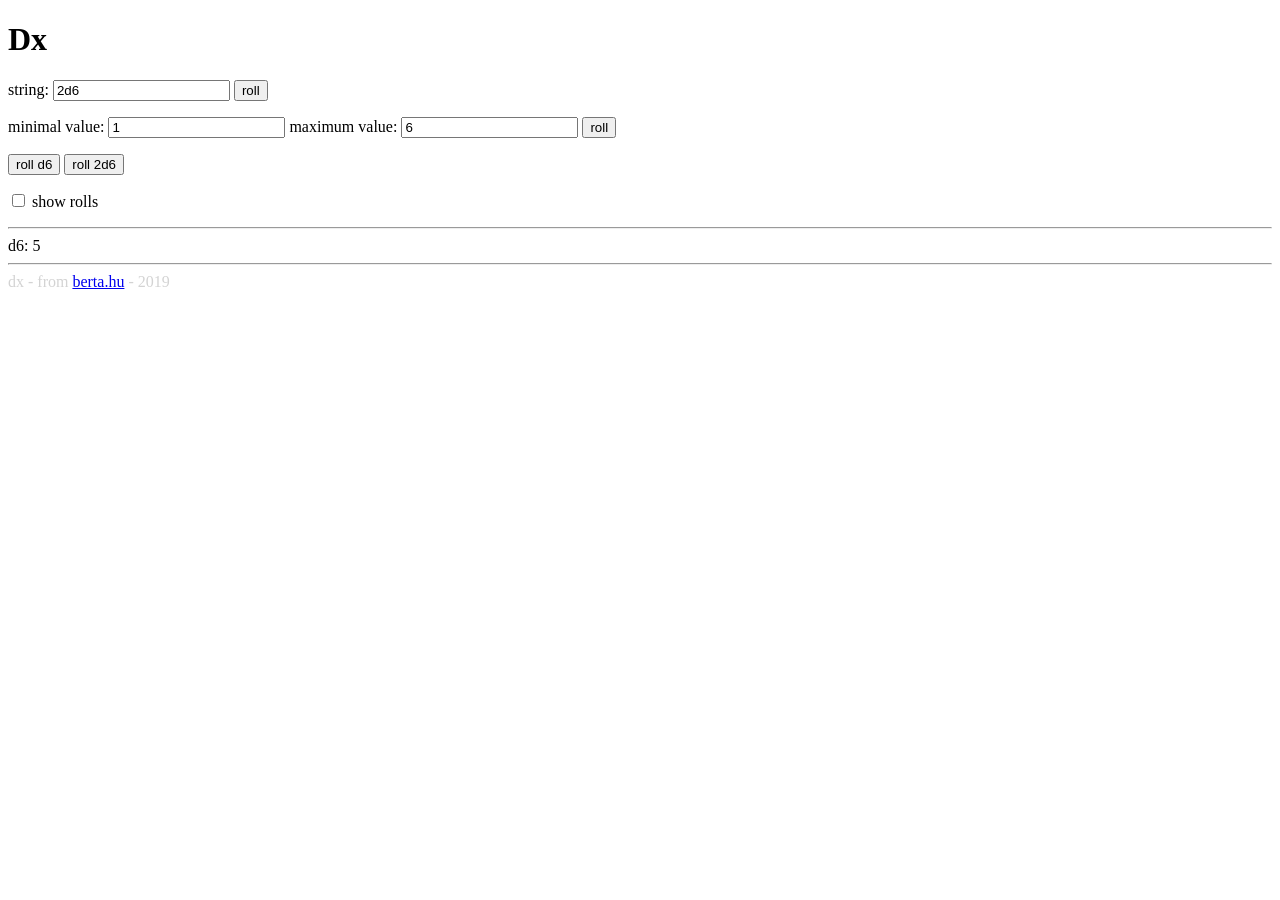
==== index.html @ f071657d "corrections" ====
<!DOCTYPE html>
<html lang="en">
  <head>
    <meta charset="utf-8">
    <title>dx</title>
    <link rel="stylesheet" href="style.css">
    <script src="dx.js"></script>

    <script>

    function roll(str) {
      let d = new Dice(str)
      let result = d.roll()
      
      document.getElementById('result').innerHTML =
        `<div>${str}: ${result}`
        +(document.getElementById('show_rolls').checked ? " ("+d.rolls.join(", ")+")" : "")
        +`</div>`
        + document.getElementById('result').innerHTML

      return result
    }
    
    </script>

    
  </head>
  <body>
    <div id="intro">
      <h1>Dx</h1>
    <p>
        string: <input type="text" id="string" value="2d6"/>
        <input type="button" value="roll" onclick="roll(document.getElementById('string').value)"/>
    </p>
    <p>
        minimal value: <input type="text" value="1"/> 
        maximum value: <input type="text" value="6"/> 
        <input type="button" value="roll"/>
    </p>
    <p>
        <input type="button" value="roll d6" onclick="roll('d6')"/>
        <input type="button" value="roll 2d6" onclick="roll('2d6')"/>
    </p>
    <p>
        <input type="checkbox" id="show_rolls"/> show rolls
    </p>
    </div>

    <div>
      <hr/>
      <div id="result"></div>
    </div>


    <div style="color: lightgray">
    <hr/>
    dx - from <a href="https://berta.hu">berta.hu</a> - 2019
    </div>

    <script>roll('d6')</script>
    
  </body>
</html>
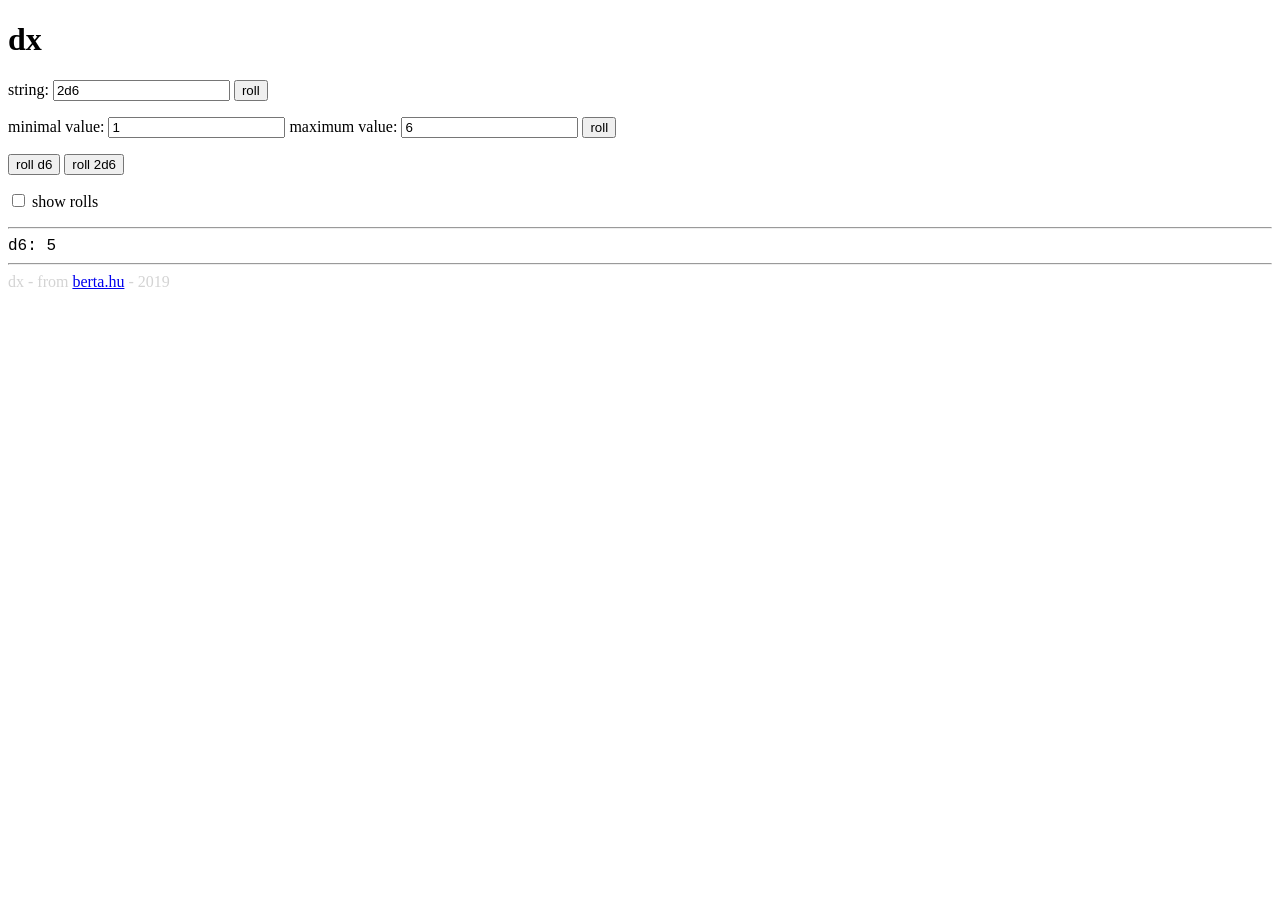
==== commit fcc40d62: "adding checkbox to show detailed rolls; fixed regexp" ====
--- a/index.html
+++ b/index.html
@@ -27,7 +27,7 @@
   </head>
   <body>
     <div id="intro">
-      <h1>Dx</h1>
+      <h1>dx</h1>
     <p>
         string: <input type="text" id="string" value="2d6"/>
         <input type="button" value="roll" onclick="roll(document.getElementById('string').value)"/>
--- a/style.css
+++ b/style.css
@@ -0,0 +1,4 @@
+
+#result {
+    font-family: courier;
+}
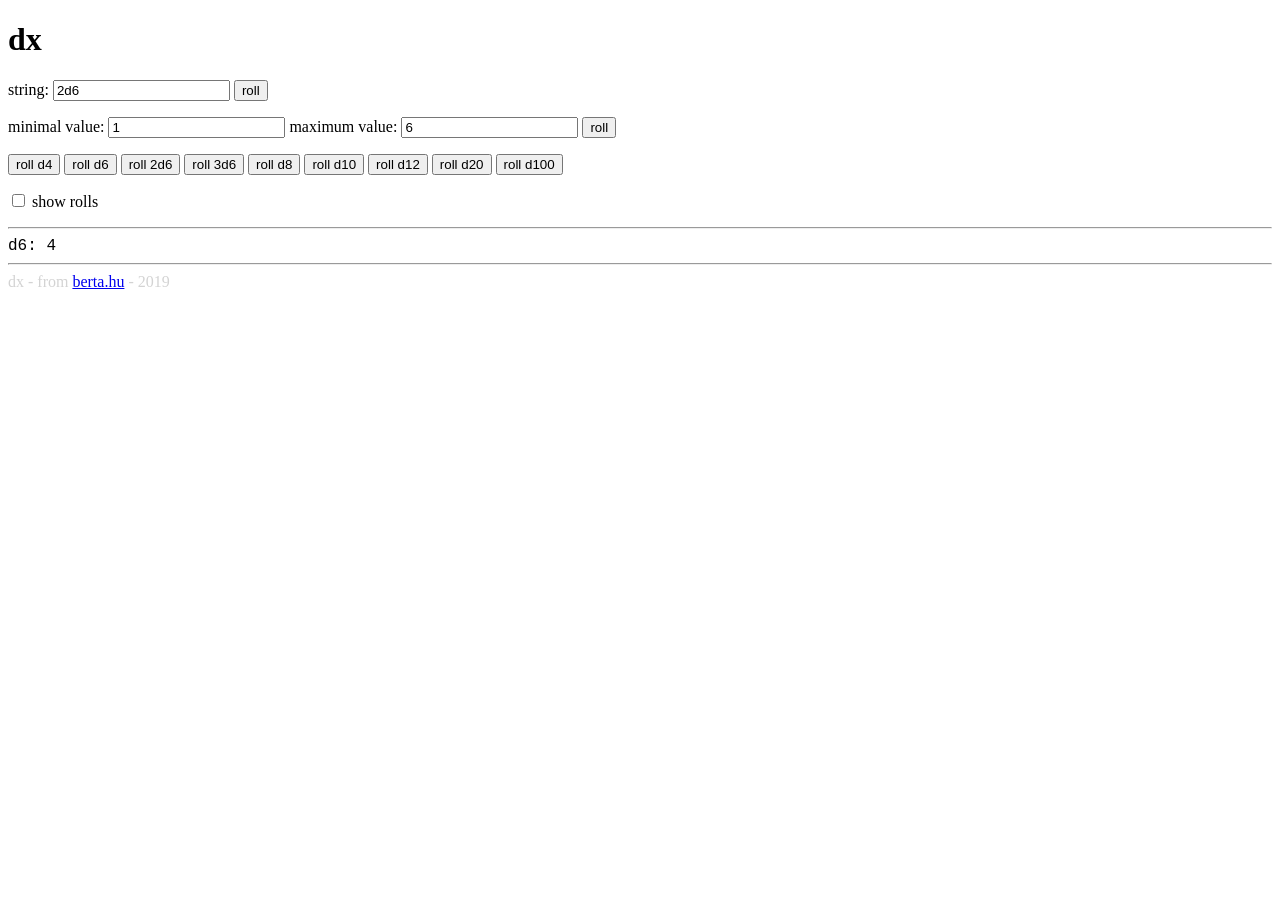
==== commit 90a19f64: "adding min-max option; adding dnd dice" ====
--- a/index.html
+++ b/index.html
@@ -33,13 +33,20 @@
         <input type="button" value="roll" onclick="roll(document.getElementById('string').value)"/>
     </p>
     <p>
-        minimal value: <input type="text" value="1"/> 
-        maximum value: <input type="text" value="6"/> 
-        <input type="button" value="roll"/>
+        minimal value: <input type="text" id="min" value="1"/> 
+        maximum value: <input type="text" id="max" value="6"/> 
+        <input type="button" value="roll" onclick="roll('d'+(document.getElementById('max').value-document.getElementById('min').value+1)+'+'+(document.getElementById('min').value-1))"/>
     </p>
     <p>
+        <input type="button" value="roll d4" onclick="roll('d4')"/>
         <input type="button" value="roll d6" onclick="roll('d6')"/>
         <input type="button" value="roll 2d6" onclick="roll('2d6')"/>
+        <input type="button" value="roll 3d6" onclick="roll('3d6')"/>
+        <input type="button" value="roll d8" onclick="roll('d8')"/>
+        <input type="button" value="roll d10" onclick="roll('d10')"/>
+        <input type="button" value="roll d12" onclick="roll('d12')"/>
+        <input type="button" value="roll d20" onclick="roll('d20')"/>
+        <input type="button" value="roll d100" onclick="roll('d100')"/>
     </p>
     <p>
         <input type="checkbox" id="show_rolls"/> show rolls
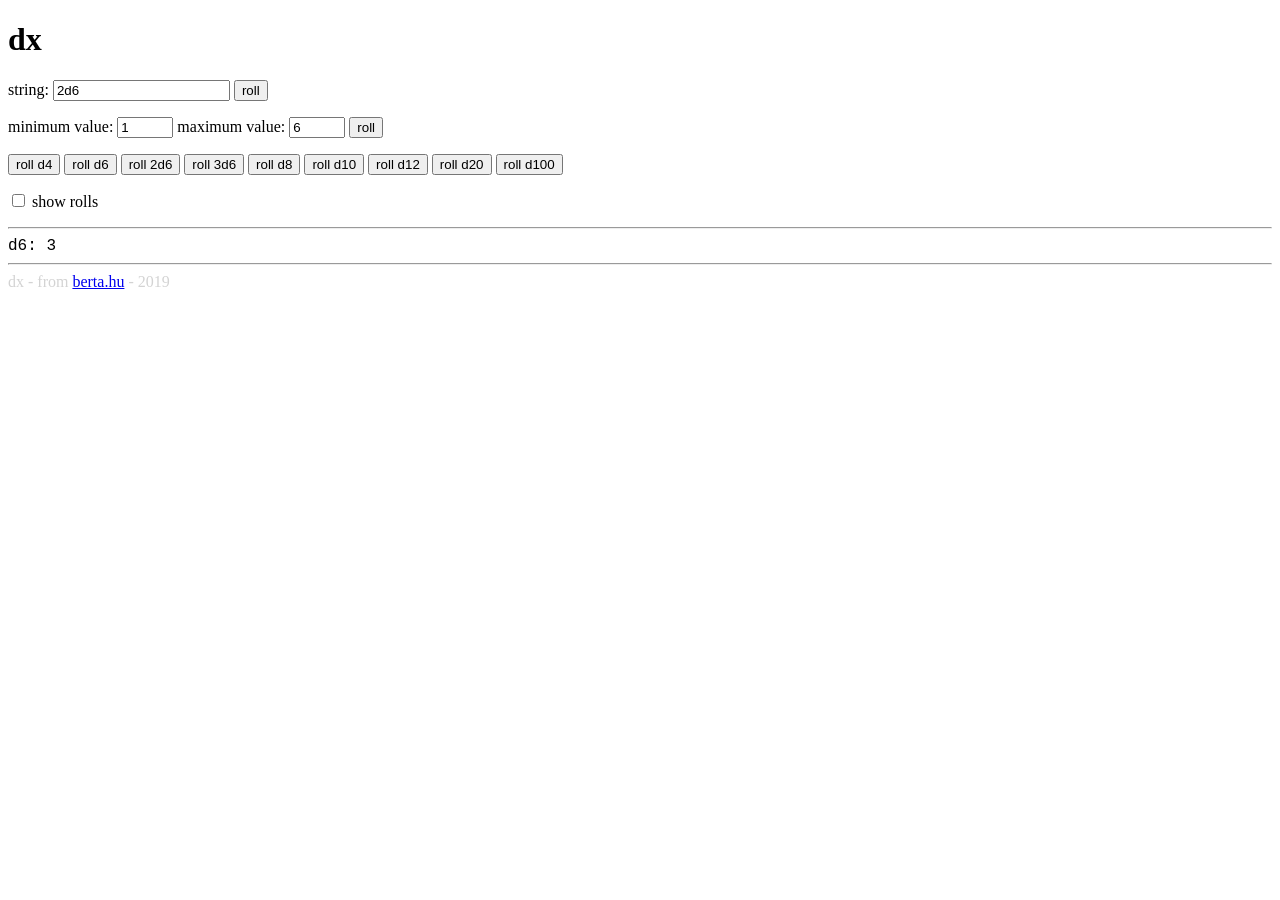
==== commit 9ff853e0: "formatting textboxes" ====
--- a/index.html
+++ b/index.html
@@ -33,8 +33,8 @@
         <input type="button" value="roll" onclick="roll(document.getElementById('string').value)"/>
     </p>
     <p>
-        minimal value: <input type="text" id="min" value="1"/> 
-        maximum value: <input type="text" id="max" value="6"/> 
+        minimum value: <input type="number" id="min" min="0" max="999" value="1" size="3" maxlength="3"/> 
+        maximum value: <input type="number" id="max" min="1" max="999" value="6" size="3" maxlength="3"/> 
         <input type="button" value="roll" onclick="roll('d'+(document.getElementById('max').value-document.getElementById('min').value+1)+'+'+(document.getElementById('min').value-1))"/>
     </p>
     <p>
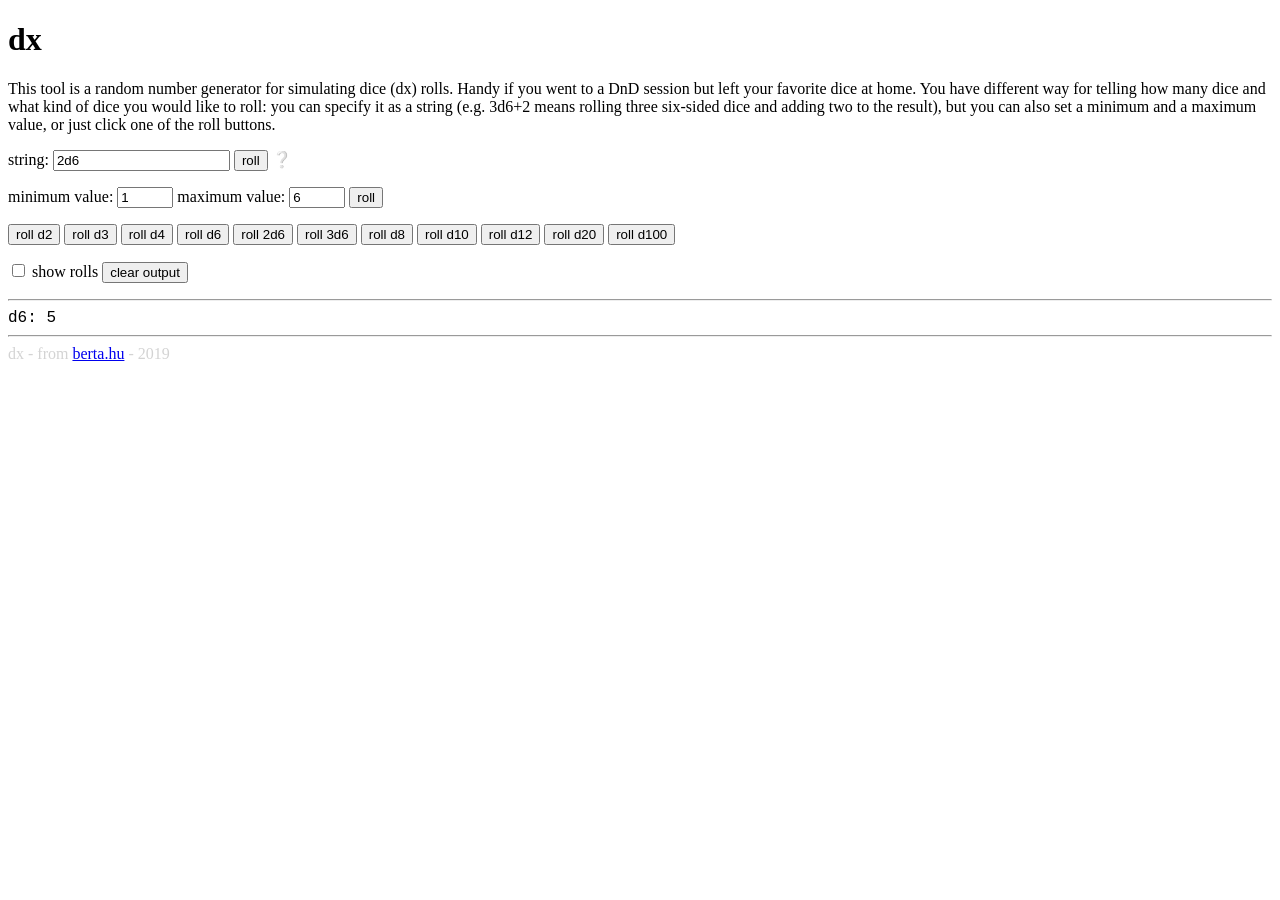
==== commit 2642793b: "automating buttons, adding intro text" ====
--- a/index.html
+++ b/index.html
@@ -17,8 +17,16 @@
         +(document.getElementById('show_rolls').checked ? " ("+d.rolls.join(", ")+")" : "")
         +`</div>`
         + document.getElementById('result').innerHTML
+      return result
+    }
 
-      return result
+    function roll_button(dn) {
+      if( typeof dn == 'number')
+        dn = "d"+dn
+      let s = `<input type="button" value="roll ${dn}" onclick="roll('${dn}')"/>`
+      s+= ` `
+      document.write(s)
+      return s
     }
     
     </script>
@@ -29,8 +37,16 @@
     <div id="intro">
       <h1>dx</h1>
     <p>
+        This tool is a random number generator for simulating dice (dx) rolls. 
+        Handy if you went to a DnD session but left your favorite dice at home.
+        You have different way for telling how many dice and what kind of dice you would like to roll:
+        you can specify it as a string (e.g. 3d6+2 means rolling three six-sided dice and adding two to the result),
+        but you can also set a minimum and a maximum value, or just click one of the roll buttons.
+    </p>
+    <p>
         string: <input type="text" id="string" value="2d6"/>
         <input type="button" value="roll" onclick="roll(document.getElementById('string').value)"/>
+        <span onclick="alert(1)">❔</span>
     </p>
     <p>
         minimum value: <input type="number" id="min" min="0" max="999" value="1" size="3" maxlength="3"/> 
@@ -38,18 +54,15 @@
         <input type="button" value="roll" onclick="roll('d'+(document.getElementById('max').value-document.getElementById('min').value+1)+'+'+(document.getElementById('min').value-1))"/>
     </p>
     <p>
-        <input type="button" value="roll d4" onclick="roll('d4')"/>
-        <input type="button" value="roll d6" onclick="roll('d6')"/>
-        <input type="button" value="roll 2d6" onclick="roll('2d6')"/>
-        <input type="button" value="roll 3d6" onclick="roll('3d6')"/>
-        <input type="button" value="roll d8" onclick="roll('d8')"/>
-        <input type="button" value="roll d10" onclick="roll('d10')"/>
-        <input type="button" value="roll d12" onclick="roll('d12')"/>
-        <input type="button" value="roll d20" onclick="roll('d20')"/>
-        <input type="button" value="roll d100" onclick="roll('d100')"/>
+        <script>
+          let buttons = [2, 3, 4, 6, '2d6', '3d6', 8, 10, 12, 20, 100]
+          for( let i in buttons )
+            roll_button(buttons[i])
+        </script>
     </p>
     <p>
         <input type="checkbox" id="show_rolls"/> show rolls
+        <input type="button" value="clear output" onclick="document.getElementById(result).innerHTML = ''"
     </p>
     </div>
 
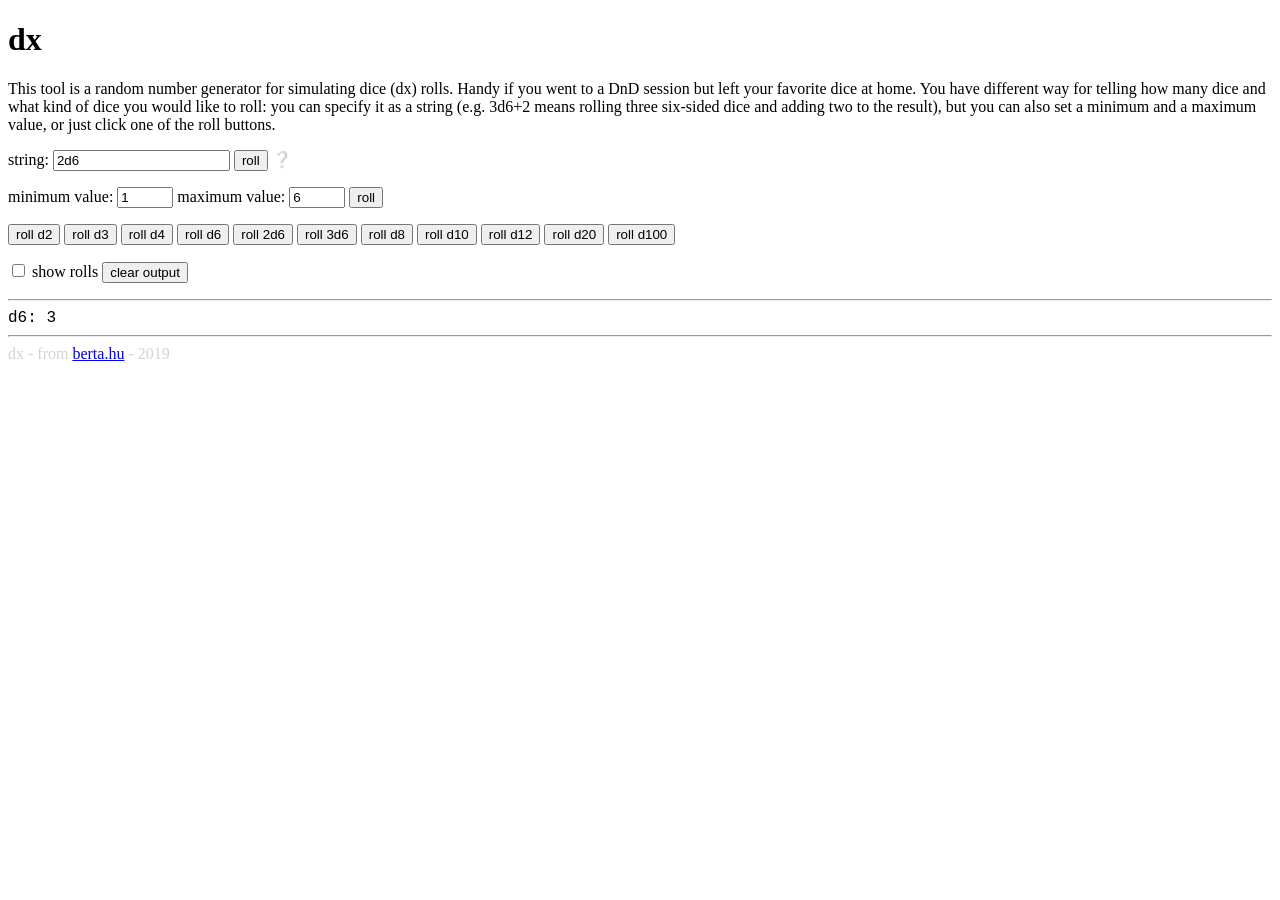
==== commit 0beb9851: "adding viewport" ====
--- a/index.html
+++ b/index.html
@@ -4,6 +4,7 @@
     <meta charset="utf-8">
     <title>dx</title>
     <link rel="stylesheet" href="style.css">
+    <meta name="viewport" content="width=device-width, initial-scale=1.0">
     <script src="dx.js"></script>
 
     <script>
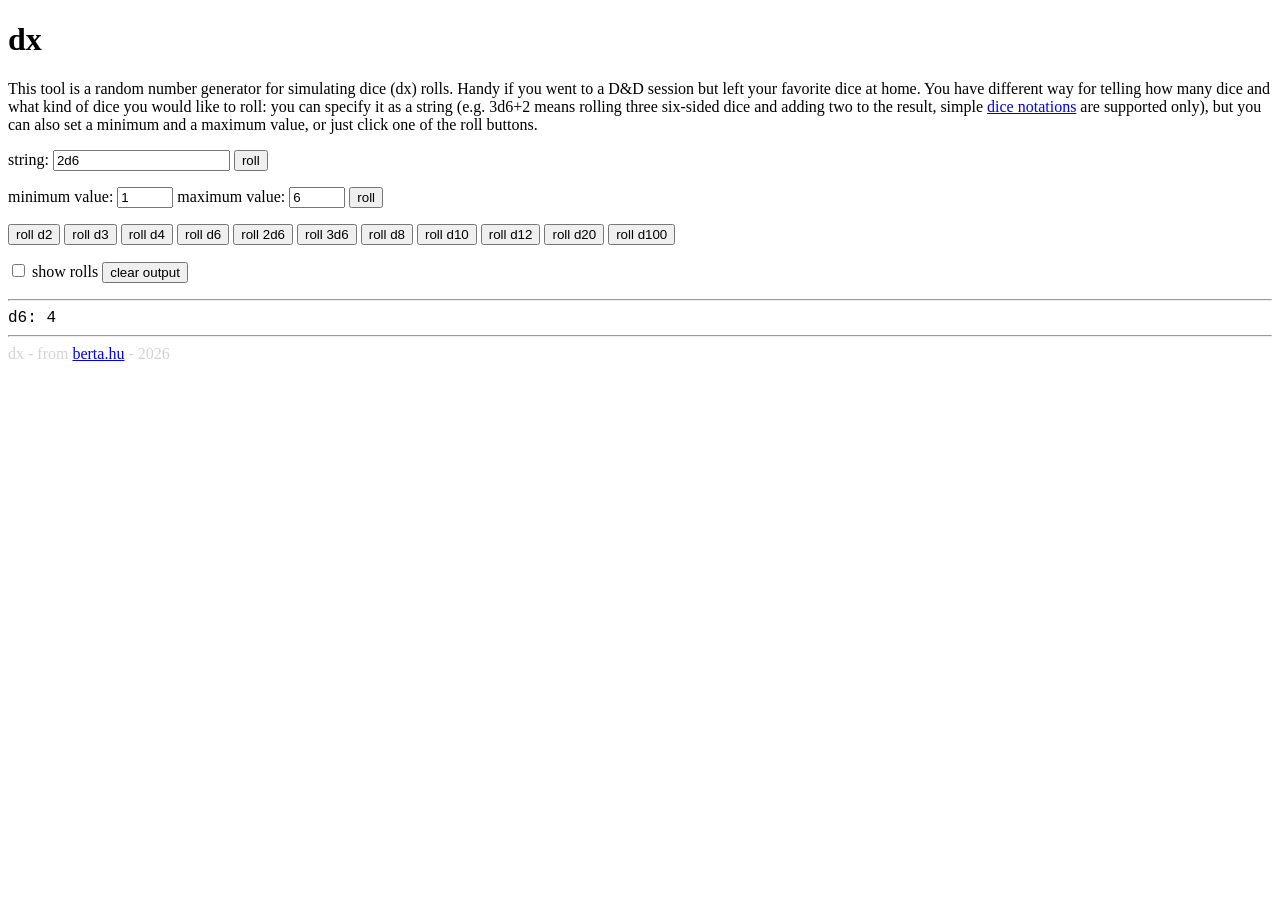
==== commit fb5730d3: "fixed date; validating minmax" ====
--- a/index.html
+++ b/index.html
@@ -29,6 +29,14 @@
       document.write(s)
       return s
     }
+
+    function validate_minmax() {
+      if( Number(document.getElementById('min').value)>=Number(document.getElementById('max').value) ) {
+        alert("The minimum value must be less than the maximum value.")
+        return false
+      }
+      return true
+    }
     
     </script>
 
@@ -39,20 +47,20 @@
       <h1>dx</h1>
     <p>
         This tool is a random number generator for simulating dice (dx) rolls. 
-        Handy if you went to a DnD session but left your favorite dice at home.
+        Handy if you went to a D&amp;D session but left your favorite dice at home.
         You have different way for telling how many dice and what kind of dice you would like to roll:
-        you can specify it as a string (e.g. 3d6+2 means rolling three six-sided dice and adding two to the result),
+        you can specify it as a string (e.g. 3d6+2 means rolling three six-sided dice and adding two to the result, 
+        simple <a href="https://en.wikipedia.org/wiki/Dice_notation">dice notations</a> are supported only),
         but you can also set a minimum and a maximum value, or just click one of the roll buttons.
     </p>
     <p>
         string: <input type="text" id="string" value="2d6"/>
         <input type="button" value="roll" onclick="roll(document.getElementById('string').value)"/>
-        <span onclick="alert(1)">❔</span>
     </p>
     <p>
         minimum value: <input type="number" id="min" min="0" max="999" value="1" size="3" maxlength="3"/> 
         maximum value: <input type="number" id="max" min="1" max="999" value="6" size="3" maxlength="3"/> 
-        <input type="button" value="roll" onclick="roll('d'+(document.getElementById('max').value-document.getElementById('min').value+1)+'+'+(document.getElementById('min').value-1))"/>
+        <input type="button" value="roll" onclick="if(validate_minmax()) roll('d'+(document.getElementById('max').value-document.getElementById('min').value+1)+'+'+(document.getElementById('min').value-1))"/>
     </p>
     <p>
         <script>
@@ -75,7 +83,7 @@
 
     <div style="color: lightgray">
     <hr/>
-    dx - from <a href="https://berta.hu">berta.hu</a> - 2019
+    dx - from <a href="https://berta.hu">berta.hu</a> - 2026
     </div>
 
     <script>roll('d6')</script>
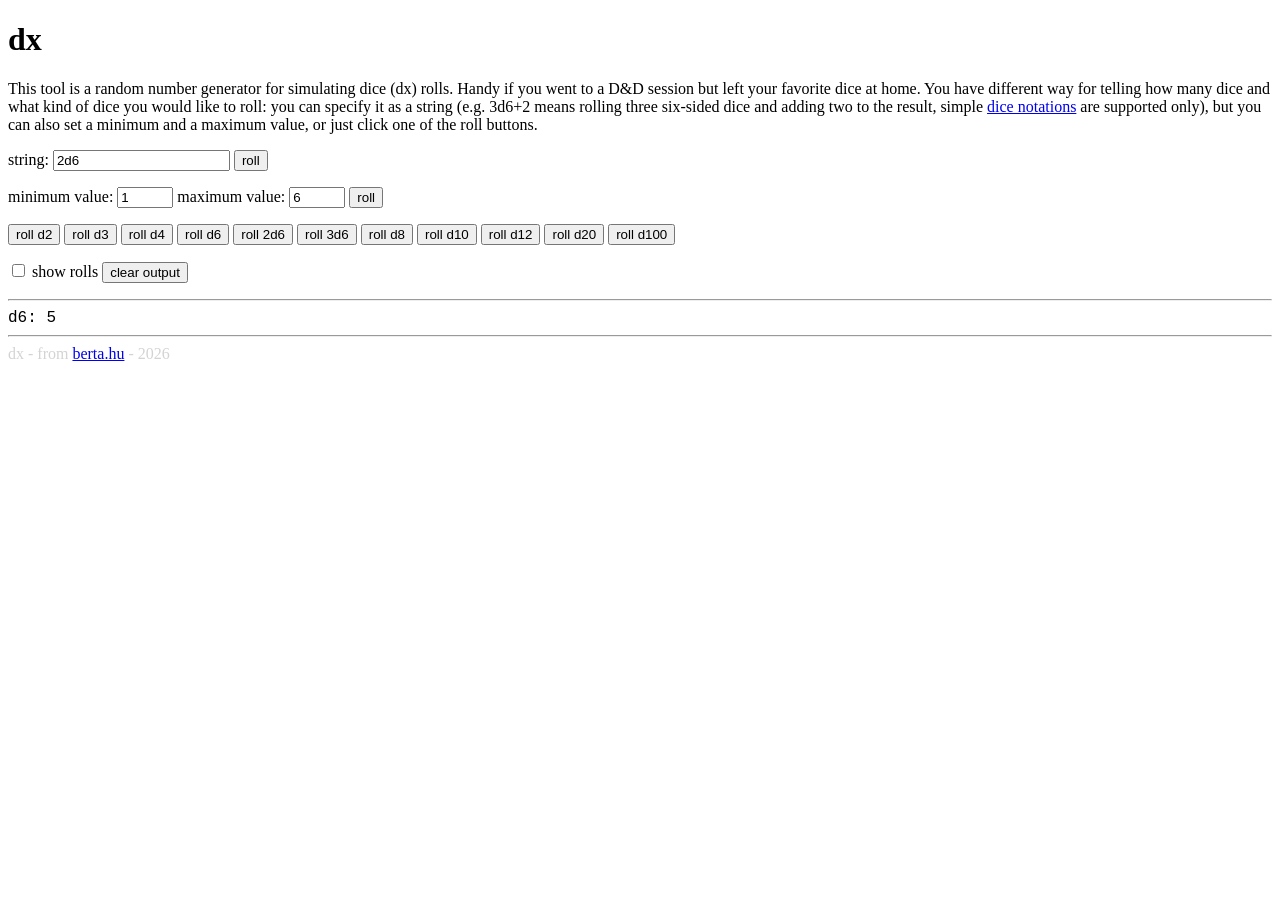
==== commit b9b35556: "handling enter key" ====
--- a/index.html
+++ b/index.html
@@ -54,8 +54,10 @@
         but you can also set a minimum and a maximum value, or just click one of the roll buttons.
     </p>
     <p>
+        <form onsubmit="roll(document.getElementById('string').value); return false;">
         string: <input type="text" id="string" value="2d6"/>
         <input type="button" value="roll" onclick="roll(document.getElementById('string').value)"/>
+        </form>
     </p>
     <p>
         minimum value: <input type="number" id="min" min="0" max="999" value="1" size="3" maxlength="3"/> 
